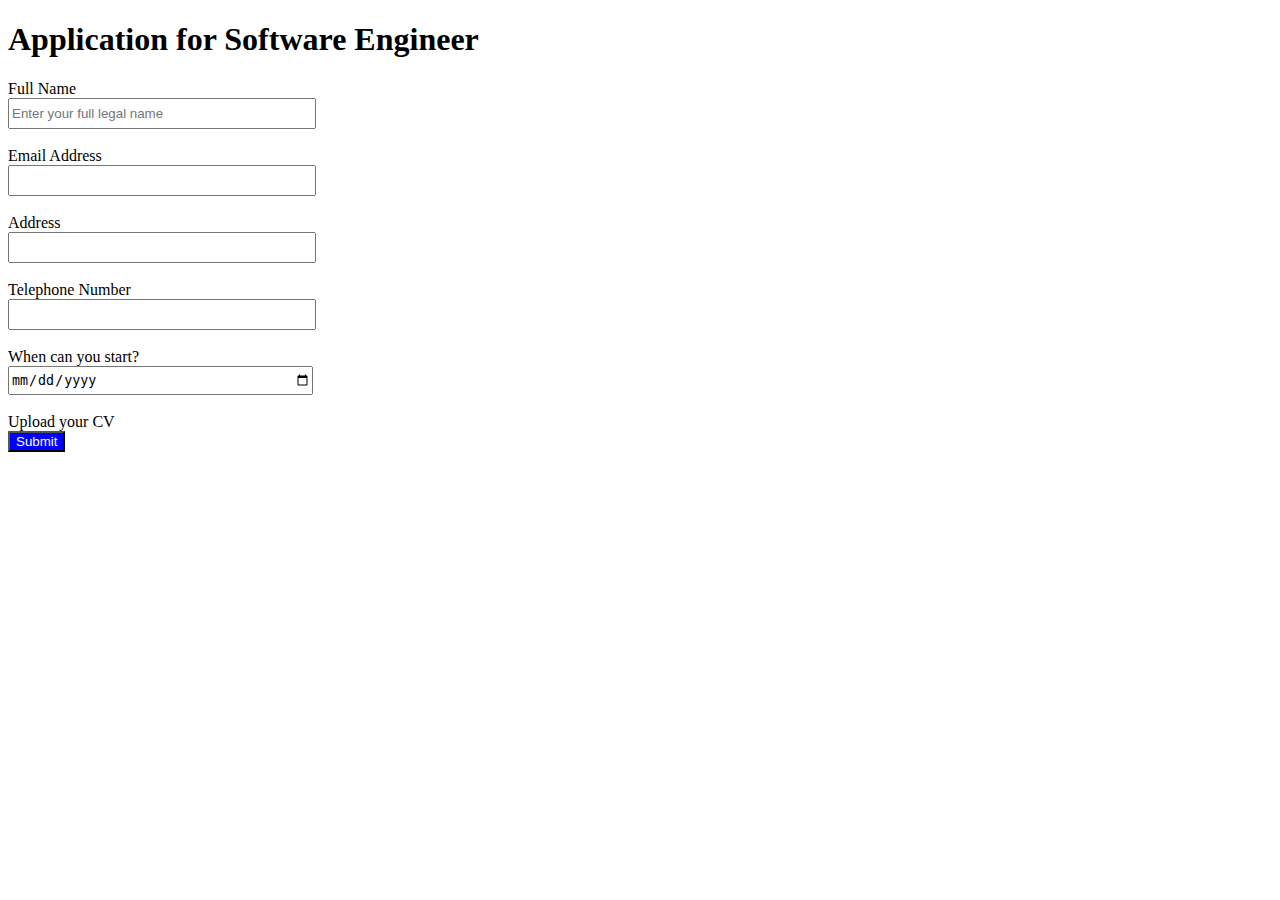
==== index.html @ 07d7bda3 "added structure" ====
<!DOCTYPE html>
<html lang="en">

<head>
    <meta charset="UTF-8">
    <meta name="viewport" content="width=device-width, initial-scale=1.0">
    <title>Main Page</title>
    <link rel="stylesheet" href="style.css">
</head>

<body>

    <h1>Application for Software Engineer</h1>

    <form action="">
        <label for="name">Full Name</label><br>
        <input type="text" name="name" id="app_name" placeholder="Enter your full legal name"><br><br>

        <label for="email">Email Address</label><br>
        <input type="email" name="email" id="app_email"><br><br>

        <label for="address">Address</label><br>
        <input type="text" required><br><br>

        <label for="telephone">Telephone Number</label><br>
        <input type="tel" name="telephone" id="app_telephone"><br><br>

        <label for="startdate">When can you start?</label><br>
        <input type="date" name="telephone" id="app_telephone"><br><br>

        <label for="cv">Upload your CV</label><br>

        <button type="submit" class="btn btn-primary">Submit</button>
    </form>

</body>

</html>
---- style.css ----
input {
    width: 300px;
    height: 25px;
}

button {
    background-color: blue;
    color: white;
}
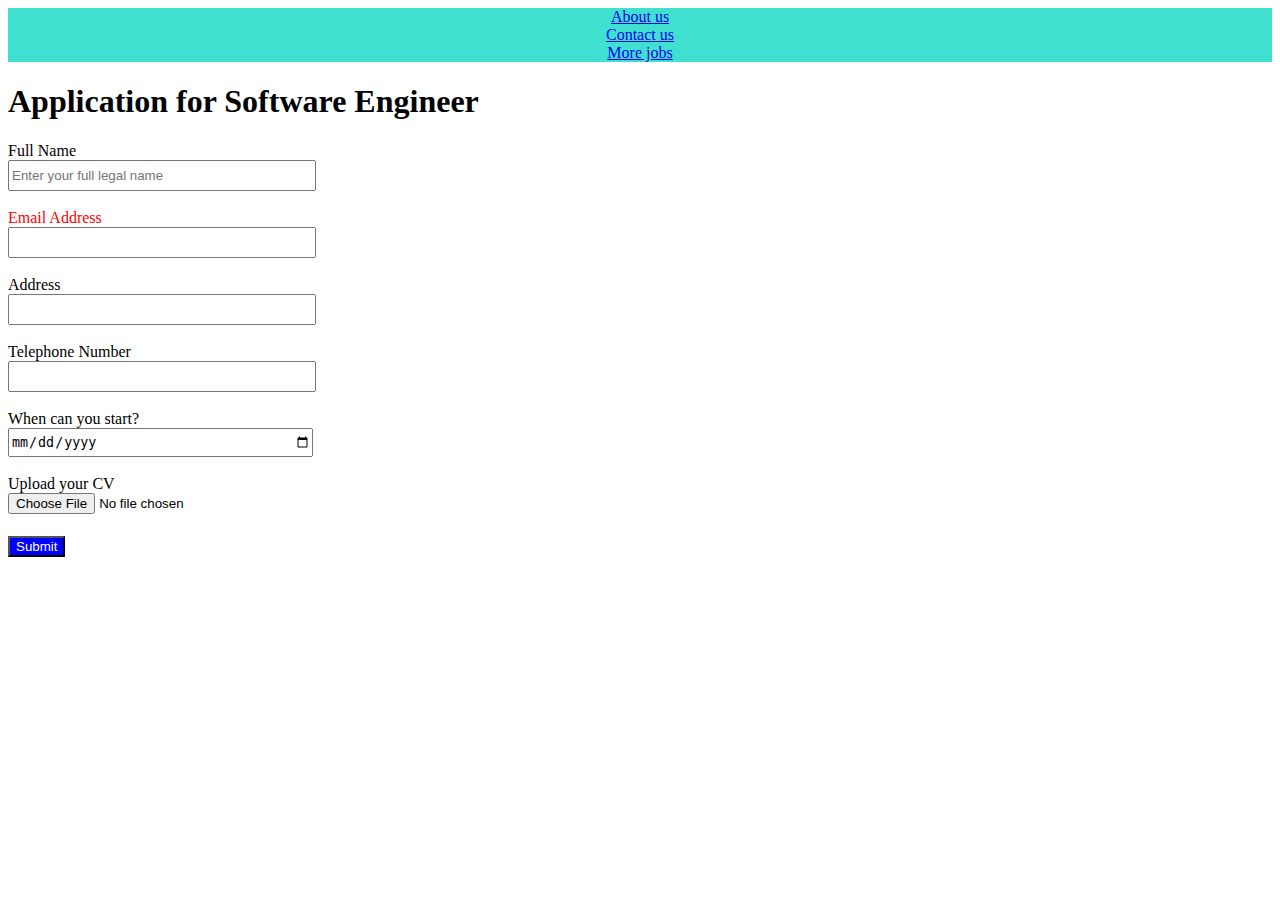
==== commit 9178dd09: "finish" ====
--- a/index.html
+++ b/index.html
@@ -9,26 +9,34 @@
 </head>
 
 <body>
+    <div class="navbar">
+        <div class="nav-links">
+            <a href="about.html" class="nav-link">About us</a>
+            <a href="contact.html" class="nav-link">Contact us</a>
+            <a href="morejobs.html" class="nav-link">More jobs</a>
+        </div>
+    </div>
 
     <h1>Application for Software Engineer</h1>
 
     <form action="">
         <label for="name">Full Name</label><br>
-        <input type="text" name="name" id="app_name" placeholder="Enter your full legal name"><br><br>
+        <input type="text" name="name" id="app_name" placeholder="Enter your full legal name" required><br><br>
 
         <label for="email">Email Address</label><br>
-        <input type="email" name="email" id="app_email"><br><br>
+        <input type="email" name="email" id="app_email" required><br><br>
 
         <label for="address">Address</label><br>
         <input type="text" required><br><br>
 
         <label for="telephone">Telephone Number</label><br>
-        <input type="tel" name="telephone" id="app_telephone"><br><br>
+        <input type="tel" name="telephone" id="app_telephone" required><br><br>
 
         <label for="startdate">When can you start?</label><br>
-        <input type="date" name="telephone" id="app_telephone"><br><br>
+        <input type="date" name="startdate" id="startdate" required><br><br>
 
         <label for="cv">Upload your CV</label><br>
+        <input type="file" id="cv" name="cv" accept="image/*,.pdf" /><br><br>
 
         <button type="submit" class="btn btn-primary">Submit</button>
     </form>
--- a/style.css
+++ b/style.css
@@ -6,4 +6,26 @@
 button {
     background-color: blue;
     color: white;
+}
+
+label[for="email"]{
+    color: red;
+}
+
+.navbar{
+    display: flex;
+    justify-content: center;
+    align-items: center;
+    background: turquoise;
+}
+
+.nav-links {
+    display: flex;
+    flex-direction: column;
+}
+
+.nav-link {
+    display: block;
+    text-align: center;
+    border-top: 1px solid var(--grey-500);
 }